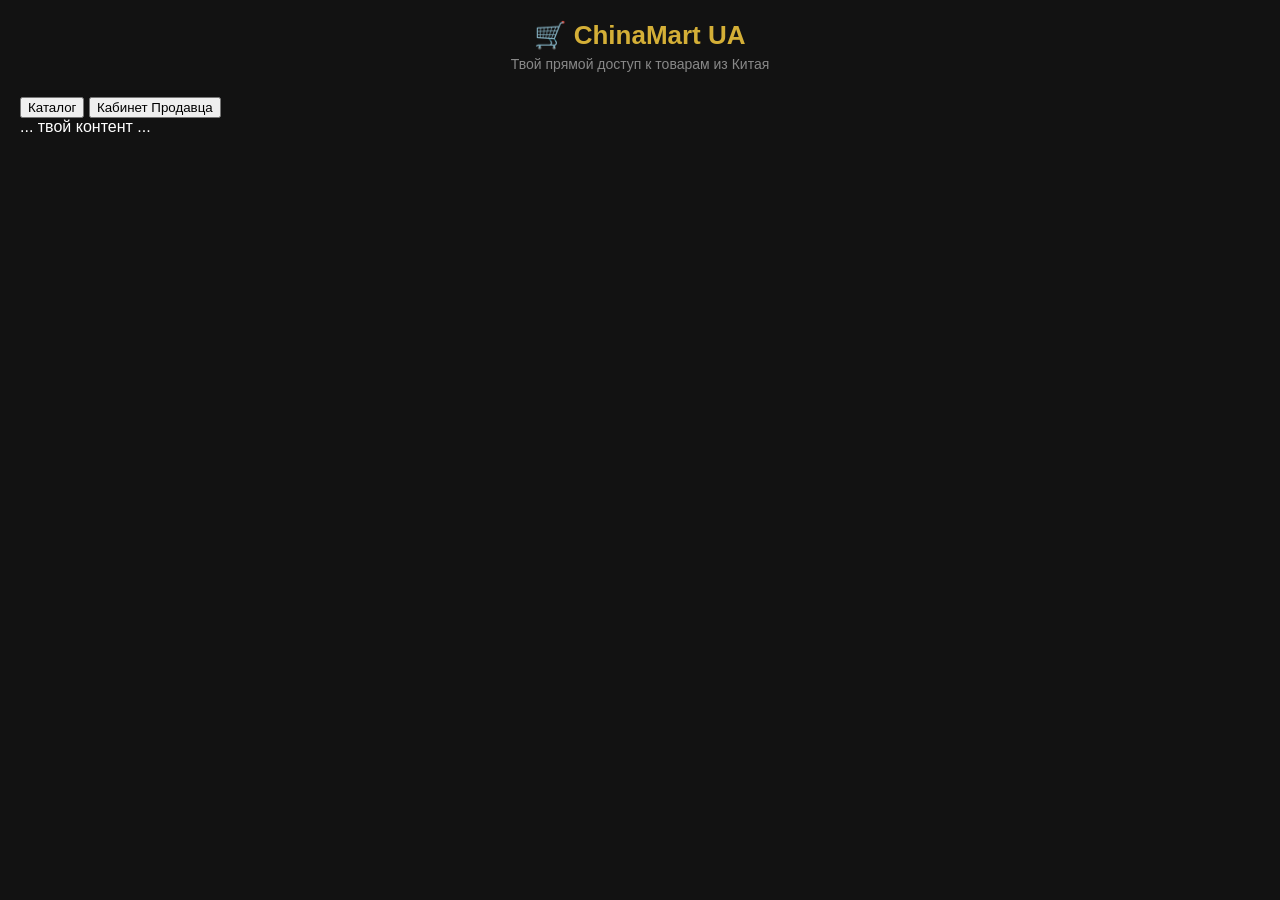
==== webapp/index.html @ 88216bf3 "Первый коммит" ====
<!DOCTYPE html>
<html lang="ru">
<head>
    <meta charset="UTF-8">
    <meta name="viewport" content="width=device-width, initial-scale=1.0, user-scalable=no">
    <title>ChinaMart UA</title>
    
    <!-- Подключаем стили -->
    <link rel="stylesheet" href="style.css">
    
    <!-- Подключаем библиотеку Telegram Web App -->
    <script src="https://telegram.org/js/telegram-web-app.js"></script>
</head>
<body>

    <header>
        <h1>🛒 ChinaMart UA</h1>
        <p class="subtitle">Твой прямой доступ к товарам из Китая</p>
    </header>
    
    <!-- Контейнер для списка товаров -->
    <div id="catalog" class="catalog"></div>

    <!-- Подключаем наш скрипт -->
    <script src="app.js"></script>
</body>
</html><div class="tabs">
    <button onclick="showTab('catalog')">Каталог</button>
    <button onclick="showTab('seller-cabinet')">Кабинет Продавца</button>
</div>
<div id="catalog" class="tab-content">... твой контент ...</div>
<div id="seller-cabinet" class="tab-content" style="display:none;">
    <h3>Добавить товар</h3>
    <input id="title" placeholder="Название">
    <button onclick="addProduct()">Сохранить</button>
</div>
---- webapp/style.css ----
/* Базовые настройки под темную тему */
body {
    background-color: #121212; /* Глубокий темный фон */
    color: #ffffff;
    font-family: -apple-system, BlinkMacSystemFont, 'Segoe UI', Roboto, Helvetica, Arial, sans-serif;
    margin: 0;
    padding: 20px;
}

header {
    text-align: center;
    margin-bottom: 25px;
}

h1 {
    color: #d4af37; /* Премиальный золотой цвет */
    font-size: 26px;
    margin: 0 0 5px 0;
}

.subtitle {
    color: #888;
    font-size: 14px;
    margin: 0;
}

/* Сетка для карточек товаров (2 в ряд) */
.catalog {
    display: grid;
    grid-template-columns: repeat(2, 1fr);
    gap: 15px;
}

/* Карточка товара */
.product-card {
    background-color: #1e1e1e;
    border: 1px solid #333;
    border-radius: 16px;
    padding: 12px;
    display: flex;
    flex-direction: column;
    align-items: center;
    transition: transform 0.2s;
}

.product-image {
    width: 100%;
    height: 140px;
    object-fit: cover;
    border-radius: 12px;
    background-color: #2a2a2a;
}

.product-title {
    font-size: 15px;
    margin: 12px 0 8px 0;
    text-align: center;
    line-height: 1.2;
}

.product-price {
    color: #d4af37; /* Золотая цена */
    font-size: 18px;
    font-weight: bold;
    margin-bottom: 12px;
}

.add-btn {
    background-color: #d4af37;
    color: #121212;
    border: none;
    border-radius: 10px;
    padding: 10px 0;
    width: 100%;
    font-weight: 600;
    font-size: 14px;
    cursor: pointer;
}

.add-btn:active {
    background-color: #b5952f;
}
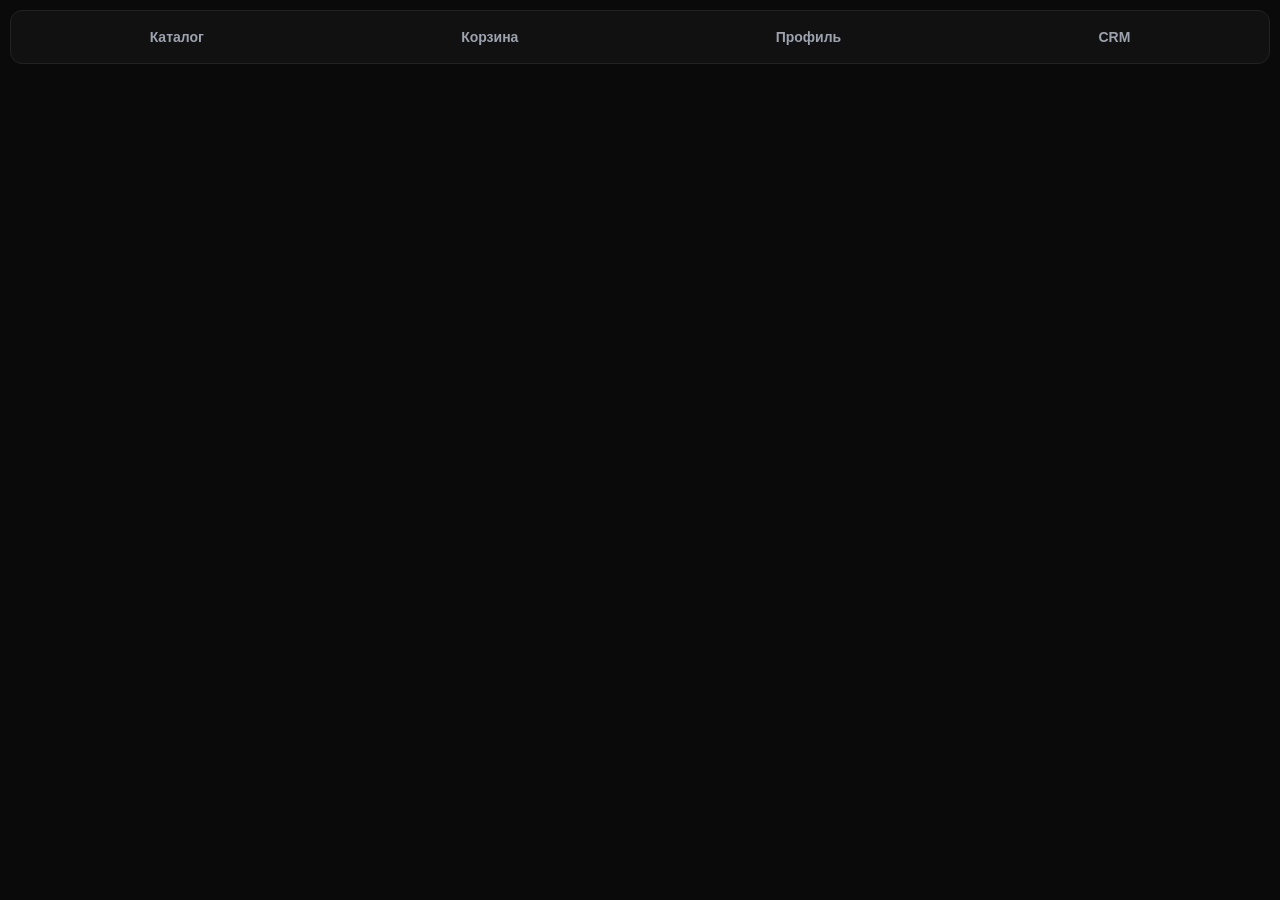
==== commit 8e4574d6: "Добавил все вкладки и меню" ====
--- a/webapp/index.html
+++ b/webapp/index.html
@@ -2,35 +2,51 @@
 <html lang="ru">
 <head>
     <meta charset="UTF-8">
-    <meta name="viewport" content="width=device-width, initial-scale=1.0, user-scalable=no">
-    <title>ChinaMart UA</title>
-    
-    <!-- Подключаем стили -->
+    <meta name="viewport" content="width=device-width, initial-scale=1.0">
+    <title>ChinaMart Pro</title>
     <link rel="stylesheet" href="style.css">
-    
-    <!-- Подключаем библиотеку Telegram Web App -->
     <script src="https://telegram.org/js/telegram-web-app.js"></script>
 </head>
 <body>
+    <!-- Верхняя панель навигации -->
+    <div class="tabs">
+        <button onclick="showTab('catalog-tab')" class="tab-btn">Каталог</button>
+        <button onclick="showTab('cart-tab')" class="tab-btn">Корзина</button>
+        <button onclick="showTab('profile-tab')" class="tab-btn">Профиль</button>
+        <button onclick="showTab('admin-tab')" class="tab-btn">CRM</button>
+    </div>
 
-    <header>
-        <h1>🛒 ChinaMart UA</h1>
-        <p class="subtitle">Твой прямой доступ к товарам из Китая</p>
-    </header>
-    
-    <!-- Контейнер для списка товаров -->
-    <div id="catalog" class="catalog"></div>
+    <!-- Вкладка 1: КАТАЛОГ -->
+    <div id="catalog-tab" class="tab-content">
+        <div id="catalog"></div> <!-- Сюда JS загрузит карточки товаров -->
+    </div>
 
-    <!-- Подключаем наш скрипт -->
+    <!-- Вкладка 2: КОРЗИНА -->
+    <div id="cart-tab" class="tab-content" style="display: none;">
+        <h2>Твоя корзина 🛒</h2>
+        <p style="color: #9CA3AF;">Здесь пока пусто.</p>
+    </div>
+
+    <!-- Вкладка 3: ПРОФИЛЬ -->
+    <div id="profile-tab" class="tab-content" style="display: none;">
+        <h2>Мой профиль 👤</h2>
+        <div class="profile-card">
+            <p>ID: <span id="user-id">Загрузка...</span></p>
+            <p>Статус: Покупатель</p>
+        </div>
+    </div>
+
+    <!-- Вкладка 4: CRM (ДОБАВЛЕНИЕ ТОВАРА) -->
+    <div id="admin-tab" class="tab-content" style="display: none;">
+        <h2>Добавить товар 📦</h2>
+        <div class="form-group">
+            <input type="text" id="new-title" placeholder="Название товара">
+            <input type="number" id="new-price" placeholder="Цена (¥)">
+            <input type="text" id="new-image" placeholder="Ссылка на картинку">
+            <button class="add-btn" onclick="addProduct()">Добавить в базу</button>
+        </div>
+    </div>
+
     <script src="app.js"></script>
 </body>
-</html><div class="tabs">
-    <button onclick="showTab('catalog')">Каталог</button>
-    <button onclick="showTab('seller-cabinet')">Кабинет Продавца</button>
-</div>
-<div id="catalog" class="tab-content">... твой контент ...</div>
-<div id="seller-cabinet" class="tab-content" style="display:none;">
-    <h3>Добавить товар</h3>
-    <input id="title" placeholder="Название">
-    <button onclick="addProduct()">Сохранить</button>
-</div>+</html>
--- a/webapp/style.css
+++ b/webapp/style.css
@@ -1,82 +1,116 @@
-/* Базовые настройки под темную тему */
 body {
-    background-color: #121212; /* Глубокий темный фон */
-    color: #ffffff;
-    font-family: -apple-system, BlinkMacSystemFont, 'Segoe UI', Roboto, Helvetica, Arial, sans-serif;
+    background-color: #0A0A0A;
+    color: #F3F4F6;
+    font-family: -apple-system, BlinkMacSystemFont, "Segoe UI", Roboto, sans-serif;
     margin: 0;
-    padding: 20px;
+    padding: 10px;
 }
 
-header {
-    text-align: center;
-    margin-bottom: 25px;
+/* Сетка товаров */
+#catalog {
+    display: grid;
+    grid-template-columns: 1fr 1fr; /* 2 колонки */
+    gap: 12px;
 }
 
-h1 {
-    color: #d4af37; /* Премиальный золотой цвет */
-    font-size: 26px;
-    margin: 0 0 5px 0;
+.product-card {
+    background: #161616;
+    border-radius: 16px;
+    padding: 10px;
+    border: 1px solid #222;
 }
 
-.subtitle {
-    color: #888;
-    font-size: 14px;
-    margin: 0;
-}
-
-/* Сетка для карточек товаров (2 в ряд) */
-.catalog {
-    display: grid;
-    grid-template-columns: repeat(2, 1fr);
-    gap: 15px;
-}
-
-/* Карточка товара */
-.product-card {
-    background-color: #1e1e1e;
-    border: 1px solid #333;
-    border-radius: 16px;
-    padding: 12px;
-    display: flex;
-    flex-direction: column;
-    align-items: center;
-    transition: transform 0.2s;
-}
-
-.product-image {
+.product-card img {
     width: 100%;
-    height: 140px;
+    border-radius: 10px;
+    height: 120px;
     object-fit: cover;
-    border-radius: 12px;
-    background-color: #2a2a2a;
 }
 
 .product-title {
-    font-size: 15px;
-    margin: 12px 0 8px 0;
-    text-align: center;
-    line-height: 1.2;
+    font-size: 14px;
+    margin: 8px 0;
 }
 
 .product-price {
-    color: #d4af37; /* Золотая цена */
-    font-size: 18px;
+    color: #3B82F6; /* Тот самый синий */
     font-weight: bold;
-    margin-bottom: 12px;
 }
-
+/* Новые стили для кнопки (вместо желтых) */
 .add-btn {
-    background-color: #d4af37;
-    color: #121212;
+    background: #3B82F6;
+    color: white;
     border: none;
-    border-radius: 10px;
-    padding: 10px 0;
+    padding: 10px;
+    border-radius: 8px;
+    font-weight: bold;
+    cursor: pointer;
     width: 100%;
-    font-weight: 600;
-    font-size: 14px;
-    cursor: pointer;
+    margin-top: 10px;
+    transition: background 0.2s;
 }
 
 .add-btn:active {
-    background-color: #b5952f;
+    background: #2563EB; /* чуть темнее при нажатии */
+}
+/* Дизайн вкладок навигации */
+.tabs {
+    display: flex;
+    justify-content: space-around;
+    padding: 10px;
+    background: #111;
+    border-radius: 12px;
+    margin-bottom: 15px;
+    border: 1px solid #222;
+}
+
+.tab-btn {
+    background: none;
+    border: none;
+    color: #9CA3AF;
+    font-size: 14px;
+    font-weight: bold;
+    cursor: pointer;
+    padding: 8px 12px;
+    border-radius: 8px;
+    transition: 0.2s;
+}
+
+.tab-btn:active, .tab-btn:focus {
+    color: #3B82F6;
+    background: #1e293b;
+}
+
+/* Дизайн полей ввода (Форма добавления товара) */
+h2 {
+    font-size: 20px;
+    margin-bottom: 15px;
+}
+
+.form-group {
+    display: flex;
+    flex-direction: column;
+    gap: 12px;
+}
+
+.form-group input {
+    background: #161616;
+    border: 1px solid #222;
+    color: white;
+    padding: 14px;
+    border-radius: 8px;
+    font-size: 14px;
+    outline: none;
+    transition: 0.3s;
+}
+
+.form-group input:focus {
+    border-color: #3B82F6;
+}
+
+.profile-card {
+    background: #161616;
+    padding: 15px;
+    border-radius: 12px;
+    border: 1px solid #222;
 }
